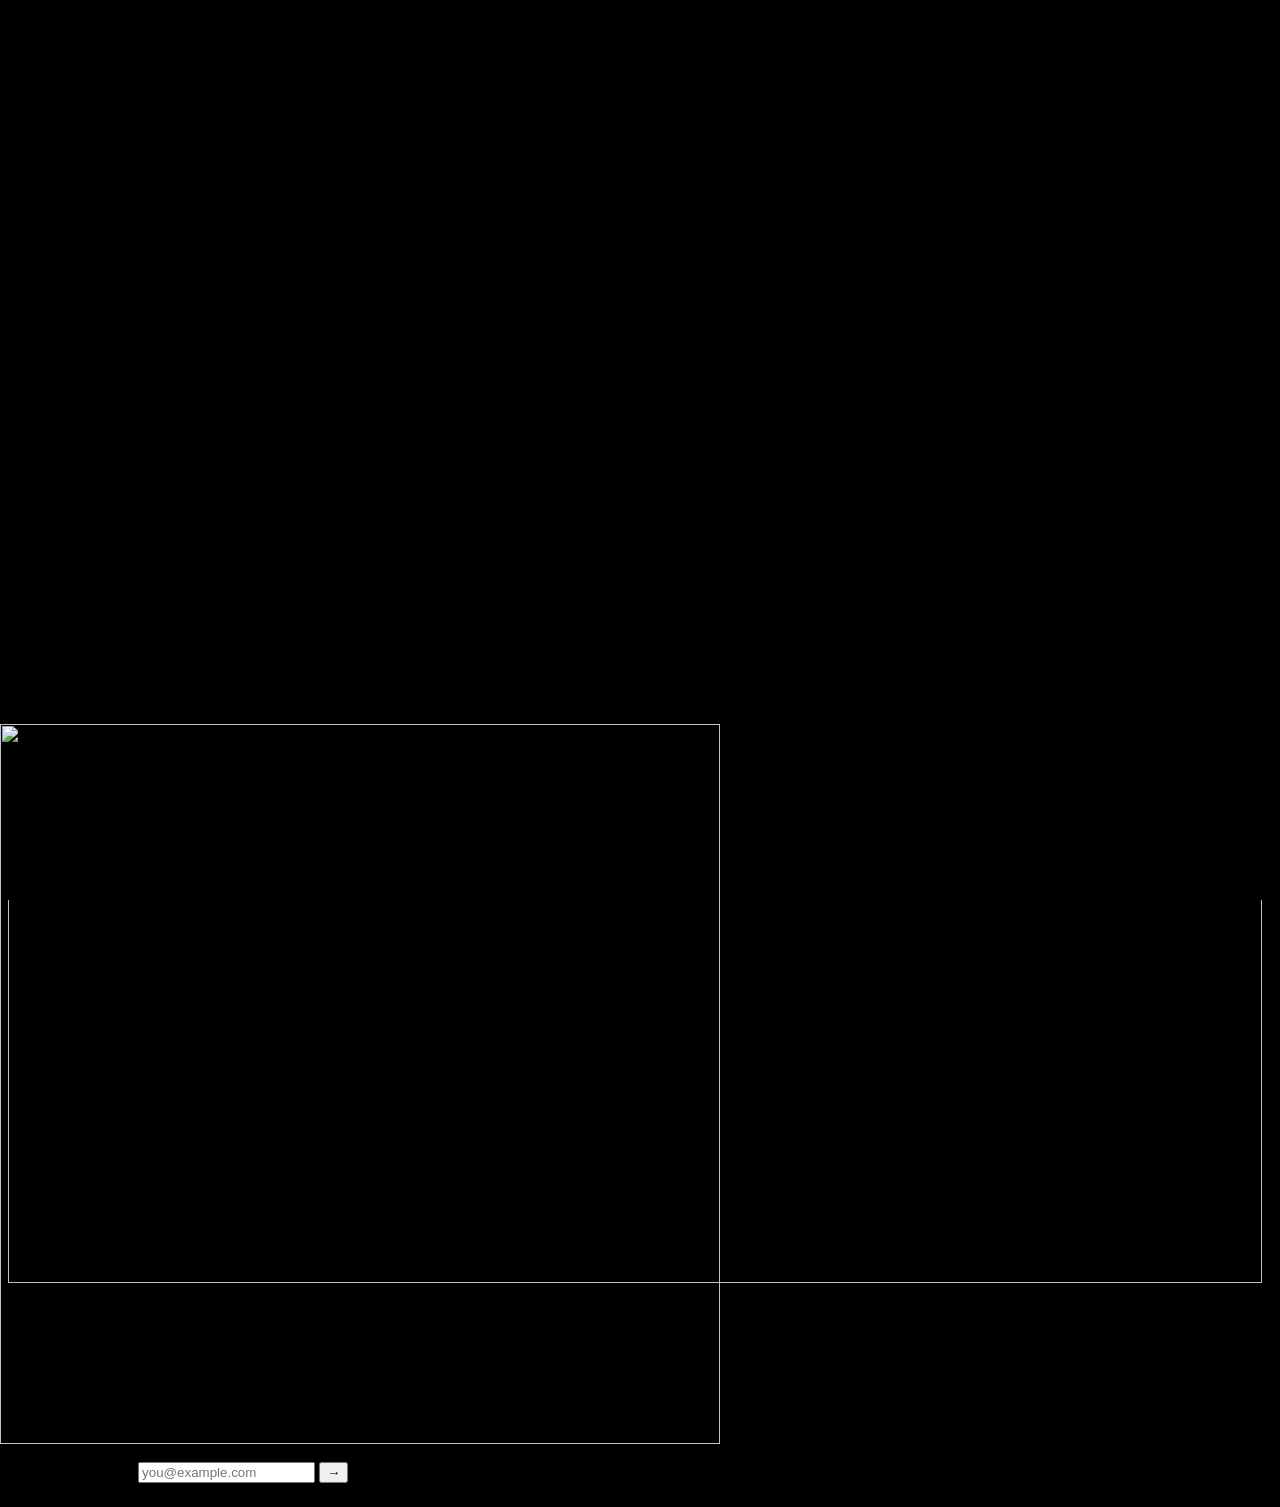
==== waitlist.html @ f272de80 "Add files via upload" ====
<!doctype html>
<html lang="ja">
<head>
  <meta charset="utf-8"><meta name="viewport" content="width=device-width,initial-scale=1">
  <title>Waitlist｜78達磨</title>
  <meta name="description" content="78達磨の販売開始通知を受け取るWaitlist画面。メールアドレスだけで登録できます。">
  <meta name="theme-color" content="#020202">
  <script>(()=>{try{const f=new URLSearchParams(location.search).get("intro")==="1";document.documentElement.classList.add(!f&&sessionStorage.getItem("78-waitlist-entry-viewed")==="true"?"entry-viewed":"entry-pending")}catch{document.documentElement.classList.add("entry-pending")}})();</script>
  <style>html.entry-pending,html.entry-pending body{background:#000;overflow:hidden}.entry-intro{position:fixed;z-index:9999;inset:0;background:#000}</style>
  <link rel="stylesheet" href="assets/pages.css"><link rel="stylesheet" href="assets/entry-intro.css"><link rel="stylesheet" href="assets/waitlist.css">
</head>
<body class="waitlist-body">
  <div class="entry-intro" id="entry-intro" data-entry-key="78-waitlist-entry-viewed" role="button" tabindex="0" aria-label="Enter the world of 78">
    <div class="entry-intro__inner">
      <div class="entry-intro__media" aria-hidden="true">
        <video class="entry-intro__video" autoplay muted playsinline preload="auto" width="720" height="720" disablepictureinpicture>
          <source src="public/videos/logo78-luxury.mp4" type="video/mp4">
        </video>
        <img class="entry-intro__poster" src="public/videos/logo78-luxury-poster.jpg" width="720" height="720" alt="" aria-hidden="true" decoding="async">
      </div>
      <span class="entry-intro__enter">ENTER THE WORLD OF 78</span>
    </div>
  </div>
  <main class="waitlist-screen" id="main">
    <a class="waitlist-back" href="index.html" aria-label="ホームへ戻る">78達磨</a>
    <a class="waitlist-replay" href="waitlist.html?intro=1" aria-label="オープニングを再生する">OPENING</a>
    <section class="waitlist-stage" aria-labelledby="waitlist-title">
      <div class="waitlist-aura" aria-hidden="true"></div>
      <img class="waitlist-object" src="assets/images/gofun-78-object.jpg" srcset="assets/images/gofun-78-object-760.jpg 760w, assets/images/gofun-78-object.jpg 1254w" sizes="(min-width: 768px) 44vw, 88vw" width="1254" height="1254" alt="">
      <div class="waitlist-panel">
        <p class="waitlist-kicker">FIRST DROP / COMING SOON</p>
        <h1 class="waitlist-title" id="waitlist-title">その一体が、<br>空間を変える日。</h1>
        <p class="waitlist-copy">販売開始の合図を、最初に。メールアドレスだけを残してください。</p>
        <form class="waitlist-entry" data-waitlist-form data-item="launch" aria-label="Waitlist登録フォーム">
          <label class="waitlist-email">
            <span>EMAIL ADDRESS</span>
            <input required type="email" name="email" autocomplete="email" inputmode="email" placeholder="you@example.com" aria-label="メールアドレス">
          </label>
          <button class="waitlist-enter" type="submit" aria-label="Waitlistに登録する">→</button>
          <p class="waitlist-message" role="status" aria-live="polite"></p>
        </form>
      </div>
    </section>
  </main>
  <script src="assets/entry-intro.js"></script><script src="assets/waitlist-config.js"></script><script src="assets/waitlist.js"></script>
</body>
</html>
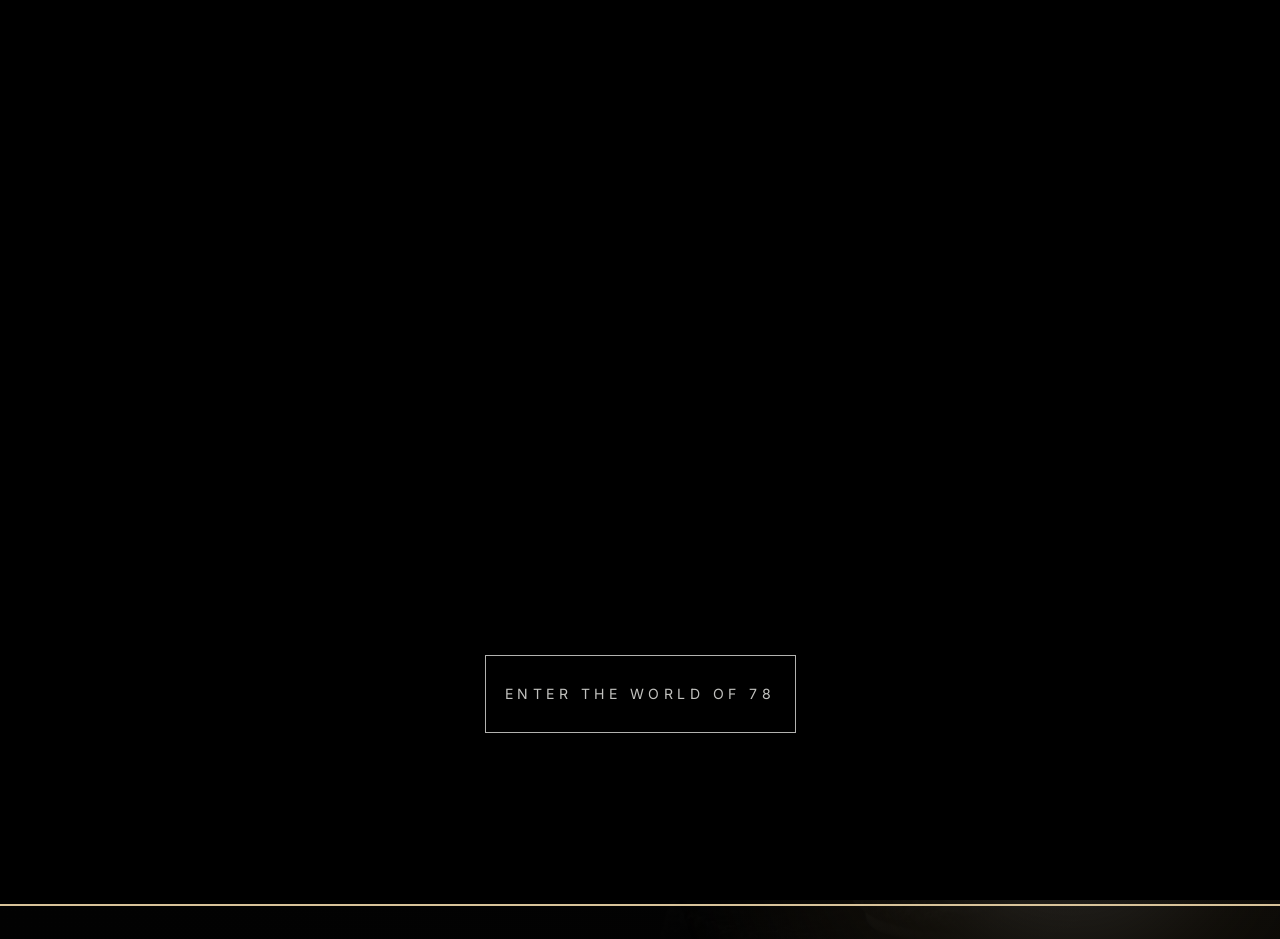
==== commit f4dff9d3: "Add files via upload" ====
--- a/waitlist.html
+++ b/waitlist.html
@@ -40,6 +40,12 @@
           <p class="waitlist-message" role="status" aria-live="polite"></p>
         </form>
       </div>
+      <div class="waitlist-complete" tabindex="-1" aria-live="polite" aria-hidden="true">
+        <p class="waitlist-kicker">WAITLIST CONFIRMED</p>
+        <h2 class="waitlist-complete__title">登録が完了しました。</h2>
+        <p class="waitlist-complete__copy">販売開始の準備が整い次第、<span data-waitlist-email></span> へ優先してお知らせします。</p>
+        <p class="waitlist-complete__note">確認メールをお送りしました。届かない場合は、迷惑メールフォルダもご確認ください。</p>
+      </div>
     </section>
   </main>
   <script src="assets/entry-intro.js"></script><script src="assets/waitlist-config.js"></script><script src="assets/waitlist.js"></script>
--- a/assets/pages.css
+++ b/assets/pages.css
@@ -0,0 +1,73 @@
+@import url('https://fonts.googleapis.com/css2?family=Cormorant+Garamond:wght@400;500;600&family=Inter:wght@400;500;600&family=Noto+Sans+JP:wght@400;500&family=Noto+Serif+JP:wght@400;500;600&display=swap');
+
+:root{
+  --void:#070707;--ink:#111;--charcoal:#1a1a1a;--graphite:#292929;
+  --ivory:#f4efe6;--warm:#faf7f0;--muted:#a9a39a;--line:rgba(244,239,230,.16);
+  --vermilion:#8f1d18;--red:#5e1412;--gold:#b99a5b;--champagne:#d8c39a;
+  --blue:#52616f;--green:#5f6f52;--porcelain:#e8e1d4;
+  --serif:"Noto Serif JP","Yu Mincho",serif;--display:"Cormorant Garamond","Noto Serif JP",serif;
+  --sans:"Inter","Noto Sans JP",sans-serif;--max:88rem;--gutter:clamp(1.25rem,4.5vw,5rem);
+  --section:clamp(5.5rem,14vw,13rem);--ease:cubic-bezier(.16,1,.3,1);
+  --motion-out:cubic-bezier(.16,1,.3,1);--motion-inout:cubic-bezier(.76,0,.24,1)
+}
+*,*::before,*::after{box-sizing:border-box}
+html{scroll-behavior:smooth}
+body{margin:0;overflow-x:hidden;background:var(--void);color:var(--ivory);font:400 clamp(.88rem,1.1vw,.95rem)/1.9 var(--sans);text-rendering:optimizeLegibility;-webkit-tap-highlight-color:transparent}
+body.menu-open{overflow:hidden}
+.js body::before{content:"";position:fixed;z-index:200;inset:0;transform:translate3d(0,0,0);background:var(--void);pointer-events:none;transition:transform .9s var(--motion-inout)}
+.js.page-ready body::before{transform:translate3d(0,-100%,0)}.js.page-leaving body::before{transform:translate3d(0,0,0);transition-duration:.62s}
+a{color:inherit;text-decoration:none}button,input,textarea,select{font:inherit;color:inherit}button{cursor:pointer}a,button,label{touch-action:manipulation}
+svg,img{display:block;max-width:100%}h1,h2,h3,p{margin-top:0}
+::selection{background:var(--vermilion);color:var(--ivory)}
+:focus-visible{outline:2px solid var(--champagne);outline-offset:4px}
+.skip{position:fixed;z-index:100;top:.5rem;left:.5rem;transform:translateY(-180%);padding:.7rem 1rem;background:var(--ivory);color:var(--ink)}.skip:focus{transform:none}
+.wrap{width:min(calc(100% - var(--gutter) - var(--gutter)),var(--max));margin-inline:auto}
+.section{padding-block:var(--section)}
+.label{font:600 .58rem/1.4 var(--sans);letter-spacing:.2em;text-transform:uppercase}
+.display{font-family:var(--serif);font-weight:400;letter-spacing:-.045em;line-height:1.14}
+.display-en{font-family:var(--display);font-weight:400}
+.heading{max-width:14ch;font-size:clamp(2.3rem,10vw,6.5rem)}
+.body-copy{max-width:38rem;color:var(--muted)}
+.btn{position:relative;display:inline-flex;min-height:3.35rem;align-items:center;justify-content:space-between;gap:2rem;border:1px solid currentColor;padding:.75rem 1.2rem;font-size:.7rem;letter-spacing:.06em;transition:transform .45s var(--ease),background-color .45s,color .45s}
+.btn--light{background:var(--ivory);color:var(--ink);border-color:var(--ivory)}.btn--dark{background:var(--ink);color:var(--ivory);border-color:var(--ink)}
+.btn::after{content:"";position:absolute;right:1.2rem;bottom:.6rem;left:1.2rem;height:1px;transform:scaleX(0);transform-origin:right;background:currentColor;transition:transform .55s var(--ease)}.btn:hover{transform:translateY(-1px)}.btn:hover::after{transform:scaleX(1);transform-origin:left}.btn:active{transform:translateY(0)}
+.btns{display:flex;flex-wrap:wrap;gap:.7rem}
+.header{position:fixed;z-index:50;inset:0 0 auto;padding-top:env(safe-area-inset-top);background:rgba(7,7,7,.82);border-bottom:1px solid transparent;backdrop-filter:blur(16px);transition:border-color .6s}
+.header.scrolled{border-color:var(--line)}
+.header-inner{display:flex;width:min(calc(100% - var(--gutter) - var(--gutter)),92rem);height:4.25rem;margin:auto;align-items:center;justify-content:space-between}.js .header-inner{opacity:0;transform:translate3d(0,-.5rem,0);transition:opacity .9s .32s var(--motion-out),transform .9s .32s var(--motion-out)}.js.page-ready .header-inner{opacity:1;transform:none}
+.logo{display:flex;align-items:baseline;gap:.75rem;font:500 1.15rem/1 var(--serif)}.logo b{font:600 1.35rem/1 var(--sans);letter-spacing:-.08em}.logo small{display:none;font:500 .43rem/1 var(--sans);letter-spacing:.18em;color:var(--muted)}
+.desktop-nav{display:none;gap:1.7rem}.desktop-nav a{position:relative;font-size:.66rem;letter-spacing:.07em}.desktop-nav a::after{content:"";position:absolute;right:0;bottom:-.55rem;left:0;height:1px;transform:scaleX(0);transform-origin:right;background:currentColor;transition:transform .55s var(--ease)}.desktop-nav a:hover::after,.desktop-nav a[aria-current="page"]::after{transform:scaleX(1);transform-origin:left}.desktop-nav a[aria-current="page"]{color:var(--champagne)}
+.menu-button{display:grid;width:2.8rem;height:2.8rem;place-content:center;border:0;background:transparent}.menu-button span{width:1.3rem;height:1px;margin:.23rem;background:currentColor;transition:transform .5s}.menu-button[aria-expanded="true"] span:first-child{transform:translateY(4px) rotate(45deg)}.menu-button[aria-expanded="true"] span:last-child{transform:translateY(-4px) rotate(-45deg)}
+.mobile-menu{position:fixed;z-index:80;inset:0;display:grid;align-content:center;visibility:hidden;opacity:0;padding:env(safe-area-inset-top) 0 env(safe-area-inset-bottom);background:var(--void);transition:opacity .8s,visibility .8s}.mobile-menu.open{visibility:visible;opacity:1}
+.mobile-menu nav{width:min(calc(100% - var(--gutter) - var(--gutter)),60rem);margin:auto}.mobile-menu a{display:flex;justify-content:space-between;border-bottom:1px solid var(--line);padding:1rem 0;font:400 clamp(1.2rem,6vw,2.3rem)/1.4 var(--serif);opacity:0;transform:translateY(1.2rem);transition:opacity .75s var(--ease),transform .75s var(--ease)}.mobile-menu.open a{opacity:1;transform:none}.mobile-menu.open a:nth-child(2){transition-delay:.07s}.mobile-menu.open a:nth-child(3){transition-delay:.14s}.mobile-menu.open a:nth-child(4){transition-delay:.21s}.mobile-menu span{font:.52rem/1 var(--sans);color:var(--muted)}
+.page-hero{position:relative;min-height:88svh;display:grid;align-items:end;overflow:hidden;padding:7.5rem 0 4.5rem;background:radial-gradient(ellipse at 72% 30%,var(--hero-glow,rgba(143,29,24,.18)),transparent 34%),linear-gradient(130deg,#070707,#161616 68%,#080808)}
+.page-hero::after{content:attr(data-index);position:absolute;right:-.05em;bottom:-.26em;color:rgba(244,239,230,.025);font:500 min(72vw,55rem)/1 var(--display);letter-spacing:-.1em}
+.hero-line{display:block;overflow:hidden;padding-bottom:.08em;margin-bottom:-.08em}.js .hero-line>span{display:block;transform:translate3d(0,112%,0);transition:transform 1.1s var(--motion-out)}.js.page-ready .hero-line>span{transform:none}.js .hero-line:nth-child(1)>span{transition-delay:.34s}.js .hero-line:nth-child(2)>span{transition-delay:.43s}.js .hero-line:nth-child(3)>span{transition-delay:.52s}
+.js .page-hero .breadcrumb,.js .page-hero .intro-line,.js .page-hero .lede{opacity:0;transform:translate3d(0,.8rem,0);transition:opacity .9s var(--motion-out),transform .9s var(--motion-out)}.js.page-ready .page-hero .breadcrumb,.js.page-ready .page-hero .intro-line,.js.page-ready .page-hero .lede{opacity:1;transform:none}.js .page-hero .breadcrumb{transition-delay:.25s}.js .page-hero .intro-line{transition-delay:.32s}.js .page-hero .lede{transition-delay:.58s}
+.hero-grid{position:relative;z-index:2;display:grid;gap:2.5rem}.page-hero h1{max-width:11ch;margin:1.1rem 0 0;font-size:clamp(3.05rem,13.5vw,10rem)}.page-hero .lede{max-width:36rem;color:var(--muted);font-family:var(--serif);font-size:1rem;line-height:1.9}
+.breadcrumb{position:absolute;z-index:3;top:5.35rem;left:var(--gutter);font-size:.57rem;letter-spacing:.12em;color:var(--muted)}.breadcrumb a{color:var(--ivory)}
+.intro-line{display:grid;grid-template-columns:auto 1fr;gap:1.3rem;align-items:center}.intro-line::after{content:"";height:1px;background:var(--line)}
+.statement{background:var(--ivory);color:var(--ink)}.statement-grid,.two-col{display:grid;gap:4rem}.statement blockquote{margin:0;font:400 clamp(1.7rem,4vw,3.4rem)/1.65 var(--serif);letter-spacing:-.03em}.statement .body-copy{color:#686159}
+.dark{background:var(--ink)}.charcoal{background:var(--charcoal)}.ivory{background:var(--ivory);color:var(--ink)}.ivory .body-copy{color:#686159}
+.rule-list{display:grid;border-top:1px solid currentColor}.rule{display:grid;grid-template-columns:2.35rem 1fr;gap:1rem;border-bottom:1px solid currentColor;padding:1.35rem 0}.rule>span{font:.55rem/1 var(--sans);color:var(--gold)}.rule h3{margin:0 0 .45rem;font:400 clamp(1.05rem,2vw,1.45rem)/1.5 var(--serif)}.rule p{margin:0;color:var(--muted);font-size:.72rem}
+.visual-stage{position:relative;min-height:32rem;overflow:hidden;border:1px solid var(--line);background:radial-gradient(ellipse at 50% 28%,var(--stage-glow,#303030),#111 49%,#070707 100%)}
+.visual-stage::after{content:"";position:absolute;right:10%;bottom:12%;left:10%;height:1px;background:var(--line)}
+.visual-stage .daruma{position:absolute;z-index:2;right:20%;bottom:10%;width:60%;--local-color:var(--object-color,var(--vermilion));--local-ornament:var(--gold);filter:drop-shadow(0 42px 38px rgba(0,0,0,.75))}
+.daruma .body{fill:var(--local-color)}.daruma .ornament{stroke:var(--local-ornament)}.daruma .edge{opacity:.25}
+.gallery-grid{display:grid;gap:1px;background:var(--line)}.gallery-item{position:relative;min-height:31.5rem;overflow:hidden;padding:1.15rem;background:#090909;display:grid;align-content:end}.gallery-item::before{content:"";position:absolute;z-index:1;inset:0;background:linear-gradient(180deg,transparent 46%,rgba(5,5,5,.18) 62%,rgba(5,5,5,.92) 100%);pointer-events:none}.gallery-item>img{position:absolute;inset:-4%;width:108%;height:108%;max-width:none;object-fit:cover;transform:translate3d(0,var(--media-y,0),0) scale(var(--media-scale,1.02));transition:transform 1.4s var(--motion-out),filter 1.2s var(--motion-out);filter:saturate(.86) contrast(1.03)}.gallery-item:hover>img{--media-scale:1.045;filter:saturate(.96) contrast(1.04)}.exhibit-label{position:relative;z-index:2;display:grid;grid-template-columns:1fr auto;gap:.75rem;border-top:1px solid var(--line);padding-top:1rem}.exhibit-label h2,.exhibit-label h3{margin:0;font:400 1.2rem/1.5 var(--serif)}.exhibit-label p{margin:.25rem 0 0;color:var(--muted);font-size:.68rem}.price{font:.7rem/1.6 var(--sans)}
+.timeline{display:grid;border-top:1px solid var(--line)}.timeline-item{display:grid;grid-template-columns:2.5rem 1fr;gap:1rem;border-bottom:1px solid var(--line);padding:1.6rem 0}.timeline-item>span{font:.55rem/1 var(--sans);color:var(--gold)}.timeline-item h2,.timeline-item h3{margin:0 0 .7rem;font:400 clamp(1.35rem,3vw,2.4rem)/1.4 var(--serif)}.timeline-item p{max-width:35rem;margin:0;color:var(--muted)}
+.scene-grid{display:grid;gap:1px;background:var(--line)}.scene{position:relative;min-height:28rem;overflow:hidden;background:var(--scene-bg,#141414)}.scene::before,.scene::after{content:"";position:absolute;background:var(--line)}.scene::before{right:10%;bottom:18%;left:10%;height:1px}.scene::after{right:10%;bottom:18%;width:30%;height:46%;border-top:1px solid var(--line);border-right:1px solid var(--line);background:transparent}.scene .daruma{position:absolute;right:18%;bottom:18%;width:27%;--local-color:var(--scene-color);--local-ornament:var(--gold);filter:drop-shadow(0 28px 24px rgba(0,0,0,.8))}.scene figcaption{position:absolute;bottom:1rem;left:1rem;font:.55rem/1.5 var(--sans);letter-spacing:.15em}
+.quote{border-left:1px solid var(--vermilion);padding-left:1.5rem;font:400 clamp(1.15rem,2.5vw,1.6rem)/2 var(--serif)}
+.form{display:grid;gap:1.6rem}.field{display:grid;gap:.55rem;font-size:.65rem;letter-spacing:.06em}.field input,.field textarea,.field select{width:100%;border:0;border-bottom:1px solid rgba(17,17,17,.28);border-radius:0;padding:.9rem .1rem;background:transparent;color:var(--ink);transition:border-color .4s,background-color .4s}.field input:focus,.field textarea:focus,.field select:focus{outline:0;border-color:var(--ink);background:rgba(185,154,91,.035)}.field textarea{min-height:8rem;resize:vertical}.form-grid{display:grid;gap:1.5rem}
+.next{display:grid;gap:2rem;align-items:end}.next h2{max-width:12ch;font-size:clamp(2.5rem,6vw,5.6rem)}
+.footer{padding:4.5rem var(--gutter) calc(3rem + env(safe-area-inset-bottom));background:var(--void);border-top:1px solid var(--line)}.footer-grid{display:grid;gap:3rem;width:min(100%,var(--max));margin:auto}.footer-logo{font:500 1.5rem/1 var(--serif)}.footer-logo b{font-family:var(--sans)}.footer-links{display:grid;grid-template-columns:repeat(2,minmax(0,1fr));gap:2rem}.footer-links strong{display:block;margin-bottom:.9rem;font:.5rem/1 var(--sans);letter-spacing:.16em;color:var(--muted)}.footer-links a{display:block;min-height:2.75rem;margin-top:.25rem;padding:.45rem 0;font-size:.72rem}
+.motion-item{--motion-delay:0ms}.js .motion-copy{opacity:0;transform:translate3d(0,1.35rem,0);clip-path:inset(0 0 12% 0);transition:opacity .9s var(--motion-out) var(--motion-delay),transform 1.05s var(--motion-out) var(--motion-delay),clip-path 1.05s var(--motion-out) var(--motion-delay)}.js .motion-copy.is-in{opacity:1;transform:none;clip-path:inset(0)}
+.js .motion-row{opacity:0;transform:translate3d(0,.85rem,0);transition:opacity .75s var(--motion-out) var(--motion-delay),transform .9s var(--motion-out) var(--motion-delay)}.js .motion-row.is-in{opacity:1;transform:none}
+.js .motion-control{opacity:0;transform:translate3d(0,.55rem,0);transition:opacity .65s ease var(--motion-delay),transform .8s var(--motion-out) var(--motion-delay)}.js .motion-control.is-in{opacity:1;transform:none}
+.js .motion-media{clip-path:inset(0 0 100% 0);transition:clip-path 1.15s var(--motion-inout) var(--motion-delay)}.js .motion-media.is-in{clip-path:inset(0)}.js .motion-media>img{scale:1.035;transition:scale 1.6s var(--motion-out) var(--motion-delay),transform 1.4s var(--motion-out),filter 1.2s var(--motion-out)}.js .motion-media.is-in>img{scale:1}
+@media(max-width:23rem){.exhibit-label{grid-template-columns:1fr}.price{justify-self:start}}
+@media(max-width:47.99rem){.btns .btn{width:100%}}
+@media(min-width:48rem){.header-inner{height:4.8rem}.logo small{display:inline}.page-hero{min-height:100svh;padding:9rem 0 clamp(4rem,9vw,8rem)}.hero-grid{gap:4rem}.page-hero h1{font-size:clamp(3.5rem,8vw,7rem)}.heading{font-size:clamp(2.8rem,6vw,5rem)}.breadcrumb{top:6.5rem}.statement-grid,.two-col{gap:5rem}.hero-grid,.statement-grid,.two-col,.next{grid-template-columns:repeat(2,minmax(0,1fr))}.visual-stage{min-height:44rem}.gallery-grid{grid-template-columns:repeat(3,minmax(0,1fr))}.gallery-item{min-height:38rem;padding:1.3rem}.exhibit-label{gap:1rem}.exhibit-label h2,.exhibit-label h3{font-size:1.35rem}.timeline-item{grid-template-columns:4rem 1fr;gap:2rem;padding:2rem 0}.scene-grid{grid-template-columns:repeat(2,minmax(0,1fr))}.scene{min-height:36rem}.form-grid{grid-template-columns:repeat(2,minmax(0,1fr))}.footer-grid{grid-template-columns:1fr 2fr}.footer-links{grid-template-columns:repeat(4,minmax(0,1fr))}}
+@media(min-width:64rem){.header-inner{height:5.25rem}.desktop-nav{display:flex}.menu-button{display:none}.page-hero{padding-top:11rem}.page-hero h1{font-size:clamp(4rem,10vw,10rem)}.heading{font-size:clamp(3.3rem,7vw,6.5rem)}.hero-grid{grid-template-columns:1.25fr .75fr;align-items:end}.scene-grid{grid-template-columns:repeat(3,minmax(0,1fr))}}
+@media(prefers-reduced-motion:reduce){html{scroll-behavior:auto}*,*::before,*::after{transition-duration:.01ms!important;animation-duration:.01ms!important;animation-iteration-count:1!important}.js body::before{display:none}.js .header-inner,.js .page-hero .breadcrumb,.js .page-hero .intro-line,.js .page-hero .lede,.js .hero-line>span,.js .motion-item{opacity:1!important;transform:none!important;clip-path:none!important;scale:1!important}}
+@media(hover:none){.btn:hover{transform:none}.gallery-item:hover>img{--media-scale:1.02;filter:saturate(.86) contrast(1.03)}}
--- a/assets/entry-intro.css
+++ b/assets/entry-intro.css
@@ -0,0 +1,94 @@
+.entry-intro{
+  position:fixed;
+  z-index:9999;
+  inset:0;
+  display:grid;
+  place-items:center;
+  min-height:100vh;
+  min-height:100dvh;
+  overflow:hidden;
+  background:#000;
+  color:#f7f7f4;
+  cursor:pointer;
+  opacity:1;
+  transform:scale(1);
+  transition:opacity .72s cubic-bezier(.22,1,.36,1),transform .72s cubic-bezier(.22,1,.36,1);
+  overscroll-behavior:contain;
+  touch-action:manipulation;
+}
+.entry-viewed .entry-intro{display:none}
+.entry-intro.is-exiting{opacity:0;transform:scale(1.01);pointer-events:none}
+.entry-intro__inner{
+  display:flex;
+  width:min(100%,64rem);
+  min-height:100vh;
+  min-height:100dvh;
+  flex-direction:column;
+  align-items:center;
+  justify-content:center;
+  gap:clamp(2.1rem,5.4vh,4.2rem);
+  padding:calc(2rem + env(safe-area-inset-top)) clamp(1.25rem,5vw,4rem) calc(2rem + env(safe-area-inset-bottom));
+}
+.entry-intro__media{
+  position:relative;
+  width:min(58vw,440px);
+  aspect-ratio:1;
+  opacity:0;
+  transform:translate3d(0,.7rem,0);
+  transition:opacity 1s cubic-bezier(.22,1,.36,1),transform 1s cubic-bezier(.22,1,.36,1);
+}
+.entry-intro__video,
+.entry-intro__poster{
+  position:absolute;
+  inset:0;
+  width:100%;
+  height:100%;
+  object-fit:contain;
+}
+.entry-intro__video{opacity:1}
+.entry-intro__poster{
+  opacity:0;
+  transition:opacity .48s cubic-bezier(.22,1,.36,1);
+}
+.entry-intro.is-ended .entry-intro__poster,
+.entry-intro.is-video-error .entry-intro__poster{opacity:1}
+.entry-intro.is-ended .entry-intro__video,
+.entry-intro.is-video-error .entry-intro__video{opacity:0}
+.entry-intro__enter{
+  display:inline-flex;
+  align-items:center;
+  justify-content:center;
+  border:0;
+  padding:1rem .45rem;
+  background:transparent;
+  color:rgba(247,247,244,.78);
+  font:400 clamp(12px,1.1vw,16px)/1.4 var(--sans,"Inter","Noto Sans JP",sans-serif);
+  letter-spacing:.32em;
+  text-align:center;
+  text-transform:uppercase;
+  cursor:pointer;
+  opacity:0;
+  transform:translate3d(0,.7rem,0);
+  transition:opacity 1s cubic-bezier(.22,1,.36,1),transform 1s cubic-bezier(.22,1,.36,1),color .42s ease;
+}
+.entry-intro.is-ready .entry-intro__media,
+.entry-intro.is-ready .entry-intro__enter{opacity:1;transform:none}
+.entry-intro__enter:hover{color:#fff}
+.entry-intro:focus-visible .entry-intro__enter,
+.entry-intro__enter:focus-visible{outline:1px solid rgba(247,247,244,.72);outline-offset:.75rem}
+body.entry-locked{overflow:hidden}
+html.entry-active{overflow:hidden}
+@media(max-width:47.99rem){
+  .entry-intro__inner{gap:clamp(1.8rem,5vh,3rem)}
+  .entry-intro__media{width:min(62vw,270px)}
+  .entry-intro__enter{font-size:12px;letter-spacing:.26em}
+}
+@media(prefers-reduced-motion:reduce){
+  .entry-intro,
+  .entry-intro__media,
+  .entry-intro__enter,
+  .entry-intro__poster{transition-duration:.2s!important}
+  .entry-intro.is-exiting{transform:none}
+  .entry-intro__video{display:none}
+  .entry-intro__poster{opacity:1}
+}
--- a/assets/waitlist.css
+++ b/assets/waitlist.css
@@ -0,0 +1,226 @@
+.waitlist-body{margin:0;background:#020202;color:#f7f1e8;overflow-x:hidden}
+.waitlist-screen{
+  position:relative;
+  min-height:100dvh;
+  overflow:hidden;
+  isolation:isolate;
+  background:#020202;
+}
+.waitlist-screen::before{
+  content:"";
+  position:absolute;
+  z-index:-3;
+  inset:0;
+  background:
+    radial-gradient(circle at 72% 46%,rgba(206,194,170,.18),transparent 31rem),
+    radial-gradient(circle at 22% 20%,rgba(143,29,24,.13),transparent 24rem),
+    linear-gradient(115deg,#020202 0%,#060504 42%,#11100e 100%);
+}
+.waitlist-screen::after{
+  content:"";
+  position:absolute;
+  z-index:-1;
+  inset:0;
+  background:linear-gradient(90deg,rgba(2,2,2,.96),rgba(2,2,2,.72) 46%,rgba(2,2,2,.28)),linear-gradient(0deg,rgba(2,2,2,.92),transparent 34%,rgba(2,2,2,.5));
+  pointer-events:none;
+}
+.waitlist-back{
+  position:fixed;
+  z-index:5;
+  top:calc(1.1rem + env(safe-area-inset-top));
+  left:clamp(1rem,3vw,2.5rem);
+  color:#f7f1e8;
+  font:500 .75rem/1 var(--sans);
+  letter-spacing:.18em;
+  opacity:.74;
+  transition:opacity .35s,transform .45s var(--ease);
+}
+.waitlist-back:hover{opacity:1;transform:translateX(2px)}
+.waitlist-replay{
+  position:fixed;
+  z-index:5;
+  top:calc(1.1rem + env(safe-area-inset-top));
+  right:clamp(1rem,3vw,2.5rem);
+  color:#f7f1e8;
+  font:500 .62rem/1 var(--sans);
+  letter-spacing:.24em;
+  opacity:.56;
+  transition:opacity .35s,transform .45s var(--ease);
+}
+.waitlist-replay:hover{opacity:1;transform:translateX(-2px)}
+.waitlist-stage{
+  position:relative;
+  min-height:100dvh;
+  display:grid;
+  align-items:end;
+  padding:calc(5rem + env(safe-area-inset-top)) clamp(1rem,5vw,6rem) calc(2.2rem + env(safe-area-inset-bottom));
+}
+.waitlist-aura{
+  position:absolute;
+  right:-14rem;
+  bottom:-18rem;
+  width:min(88vw,54rem);
+  aspect-ratio:1;
+  border-radius:50%;
+  background:radial-gradient(circle,rgba(232,225,212,.2),rgba(185,154,91,.08) 32%,transparent 66%);
+  filter:blur(1.2rem);
+  transform:translate3d(0,0,0);
+  animation:waitlistAura 8s var(--ease) infinite alternate;
+}
+.waitlist-object{
+  position:absolute;
+  z-index:-2;
+  right:clamp(-8rem,-6vw,-2rem);
+  bottom:clamp(-7rem,-7vw,-2rem);
+  width:min(88vw,48rem);
+  height:auto;
+  max-width:none;
+  opacity:.46;
+  filter:saturate(.72) contrast(1.05) brightness(.8);
+  transform-origin:55% 70%;
+  animation:waitlistObject 1.4s cubic-bezier(.22,1,.36,1) both;
+}
+.waitlist-panel{
+  width:min(100%,41rem);
+  padding-bottom:clamp(.5rem,4vh,3rem);
+  animation:waitlistRise 1s cubic-bezier(.22,1,.36,1) .12s both;
+  transition:opacity .72s cubic-bezier(.22,1,.36,1),transform .72s cubic-bezier(.22,1,.36,1),filter .72s cubic-bezier(.22,1,.36,1);
+}
+.waitlist-kicker{
+  margin:0 0 1.1rem;
+  color:#b9a978;
+  font:500 .64rem/1.4 var(--sans);
+  letter-spacing:.24em;
+}
+.waitlist-title{
+  margin:0;
+  color:#fbf7ef;
+  font:400 clamp(3.5rem,13vw,8.8rem)/.9 var(--serif);
+  letter-spacing:-.07em;
+  text-wrap:balance;
+}
+.waitlist-copy{
+  max-width:30rem;
+  margin:1.4rem 0 2rem;
+  color:rgba(247,241,232,.72);
+  font:400 clamp(.95rem,2vw,1.2rem)/1.95 var(--serif);
+}
+.waitlist-entry{
+  display:grid;
+  grid-template-columns:1fr 3.6rem;
+  gap:.65rem;
+  max-width:34rem;
+}
+.waitlist-email{
+  min-width:0;
+  display:grid;
+  gap:.45rem;
+}
+.waitlist-email span{
+  color:rgba(247,241,232,.5);
+  font:500 .55rem/1 var(--sans);
+  letter-spacing:.2em;
+}
+.waitlist-email input{
+  width:100%;
+  min-height:3.65rem;
+  border:1px solid rgba(247,241,232,.28);
+  border-radius:0;
+  background:rgba(247,241,232,.055);
+  color:#fbf7ef;
+  padding:.9rem 1rem;
+  font:400 .9rem/1.4 var(--sans);
+  letter-spacing:.02em;
+  backdrop-filter:blur(14px);
+  transition:border-color .35s,background-color .35s,box-shadow .35s;
+}
+.waitlist-email input::placeholder{color:rgba(247,241,232,.34)}
+.waitlist-email input:focus{outline:0;border-color:rgba(247,241,232,.82);background:rgba(247,241,232,.09);box-shadow:0 0 0 3px rgba(247,241,232,.06)}
+.waitlist-enter{
+  align-self:end;
+  min-height:3.65rem;
+  border:1px solid rgba(247,241,232,.72);
+  background:#f7f1e8;
+  color:#050505;
+  font:400 1.25rem/1 var(--serif);
+  cursor:pointer;
+  transition:transform .42s var(--ease),background-color .35s,color .35s,border-color .35s,opacity .35s;
+}
+.waitlist-enter:hover{transform:translateX(2px);background:transparent;color:#f7f1e8;border-color:#f7f1e8}
+.waitlist-enter[disabled]{opacity:.55;cursor:wait}
+.waitlist-entry .waitlist-message{
+  grid-column:1/-1;
+  min-height:1.5rem;
+  color:rgba(247,241,232,.62);
+  font:.68rem/1.6 var(--sans);
+  letter-spacing:.04em;
+}
+.waitlist-entry .waitlist-message.is-success{color:#d6c99d}
+.waitlist-entry .waitlist-message.is-error{color:#d9a39c}
+.waitlist-complete{
+  position:absolute;
+  left:clamp(1rem,5vw,6rem);
+  bottom:calc(2.2rem + env(safe-area-inset-bottom));
+  width:min(calc(100% - 2rem),41rem);
+  padding-bottom:clamp(.5rem,4vh,3rem);
+  opacity:0;
+  transform:translateY(1.2rem);
+  filter:blur(.45rem);
+  pointer-events:none;
+  transition:opacity .86s cubic-bezier(.22,1,.36,1),transform .86s cubic-bezier(.22,1,.36,1),filter .86s cubic-bezier(.22,1,.36,1);
+}
+.waitlist-complete:focus{outline:0}
+.waitlist-complete__title{
+  margin:0;
+  color:#fbf7ef;
+  font:400 clamp(3.2rem,10vw,7rem)/.94 var(--serif);
+  letter-spacing:-.06em;
+}
+.waitlist-complete__copy{
+  max-width:34rem;
+  margin:1.35rem 0 0;
+  color:rgba(247,241,232,.76);
+  font:400 clamp(.98rem,2vw,1.22rem)/1.95 var(--serif);
+}
+.waitlist-complete__copy span{color:#f7f1e8;border-bottom:1px solid rgba(247,241,232,.34)}
+.waitlist-complete__note{
+  max-width:31rem;
+  margin:1.2rem 0 0;
+  color:rgba(247,241,232,.5);
+  font:.68rem/1.8 var(--sans);
+  letter-spacing:.04em;
+}
+.waitlist-screen.is-complete .waitlist-panel{
+  opacity:0;
+  transform:translateY(-.8rem);
+  filter:blur(.35rem);
+  pointer-events:none;
+}
+.waitlist-screen.is-complete .waitlist-complete{
+  opacity:1;
+  transform:translateY(0);
+  filter:blur(0);
+  pointer-events:auto;
+}
+.waitlist-screen.is-complete .waitlist-object{opacity:.28}
+@keyframes waitlistRise{from{opacity:0;transform:translateY(1.6rem)}to{opacity:1;transform:translateY(0)}}
+@keyframes waitlistObject{from{opacity:0;transform:scale(1.035) translateY(1.4rem)}to{opacity:.46;transform:scale(1) translateY(0)}}
+@keyframes waitlistAura{from{opacity:.55;transform:scale(.96)}to{opacity:.9;transform:scale(1.04)}}
+@keyframes waitlistObjectMobile{from{opacity:0;transform:translateX(-50%) scale(1.035) translateY(1.4rem)}to{opacity:.34;transform:translateX(-50%) scale(1) translateY(0)}}
+@media(max-width:47.99rem){
+  .waitlist-screen::after{background:linear-gradient(0deg,rgba(2,2,2,.98) 0%,rgba(2,2,2,.86) 45%,rgba(2,2,2,.36) 100%)}
+  .waitlist-stage{align-items:end}
+  .waitlist-object{left:50%;right:auto;bottom:34%;width:min(92vw,28rem);opacity:.34;animation:waitlistObjectMobile 1.4s cubic-bezier(.22,1,.36,1) both}
+  .waitlist-title{font-size:clamp(3.2rem,17vw,5.8rem)}
+  .waitlist-entry{grid-template-columns:1fr 3.35rem}
+  .waitlist-complete{left:1rem;bottom:calc(2.2rem + env(safe-area-inset-bottom));width:calc(100% - 2rem)}
+  .waitlist-complete__title{font-size:clamp(3rem,15vw,5.4rem)}
+}
+@media(max-width:23rem){
+  .waitlist-entry{grid-template-columns:1fr}
+  .waitlist-enter{width:100%}
+}
+@media(prefers-reduced-motion:reduce){
+  .waitlist-aura,.waitlist-object,.waitlist-panel{animation:none}
+  .waitlist-back,.waitlist-enter,.waitlist-panel,.waitlist-complete{transition:none}
+}
